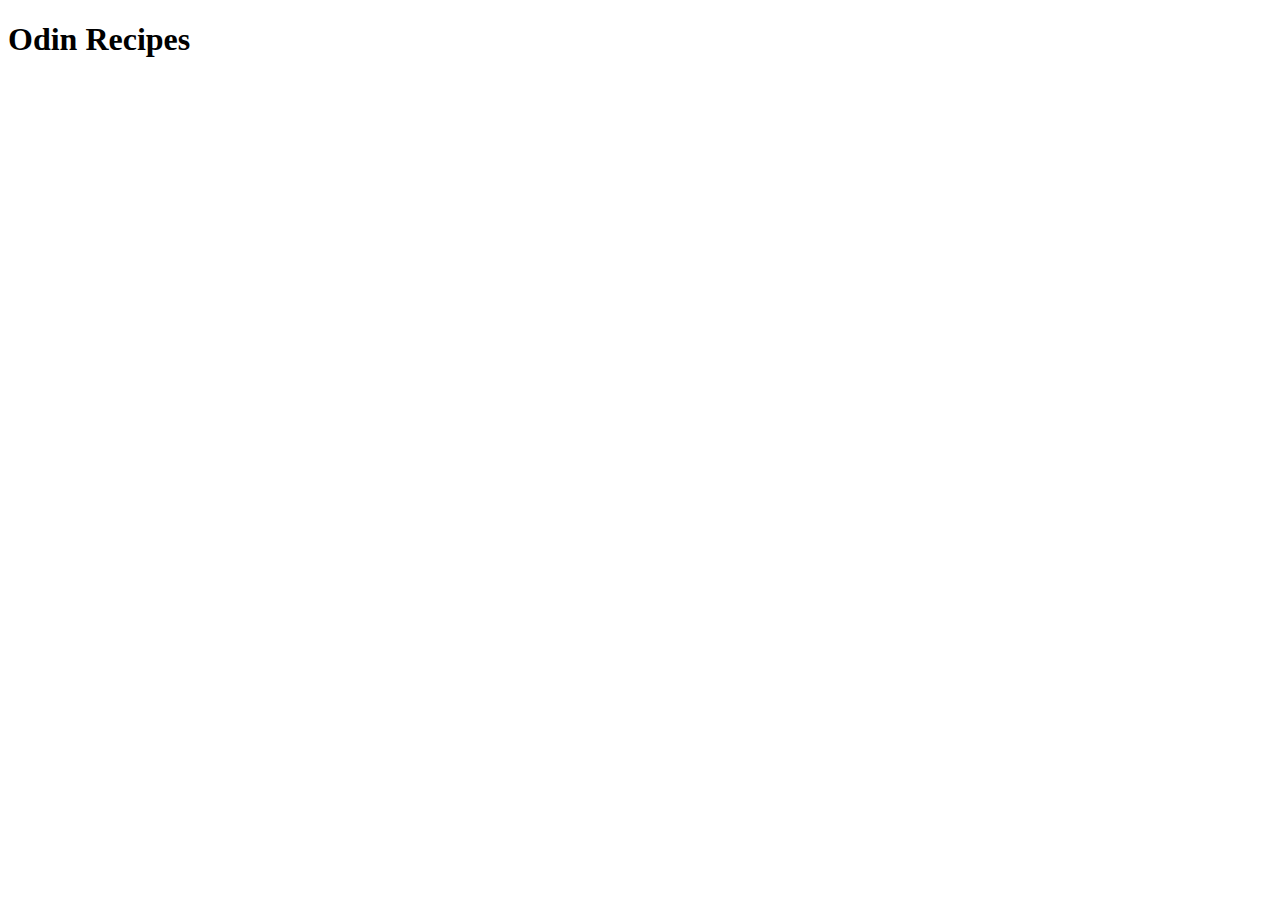
==== index.html @ 03a8726b "Iteration 1: Initial Structure" ====
<!DOCTYPE html>
<html lang="en">
  <head>
    <meta charset="UTF-8">
    <meta http-equiv="X-UA-Compatible" content="IE=edge">
    <meta name="viewport" content="width=device-width, initial-scale=1.0">
    <title>Odin Recipes</title>
  </head>
  <body>
    <h1>Odin Recipes</h1>
    
  </body>
</html>
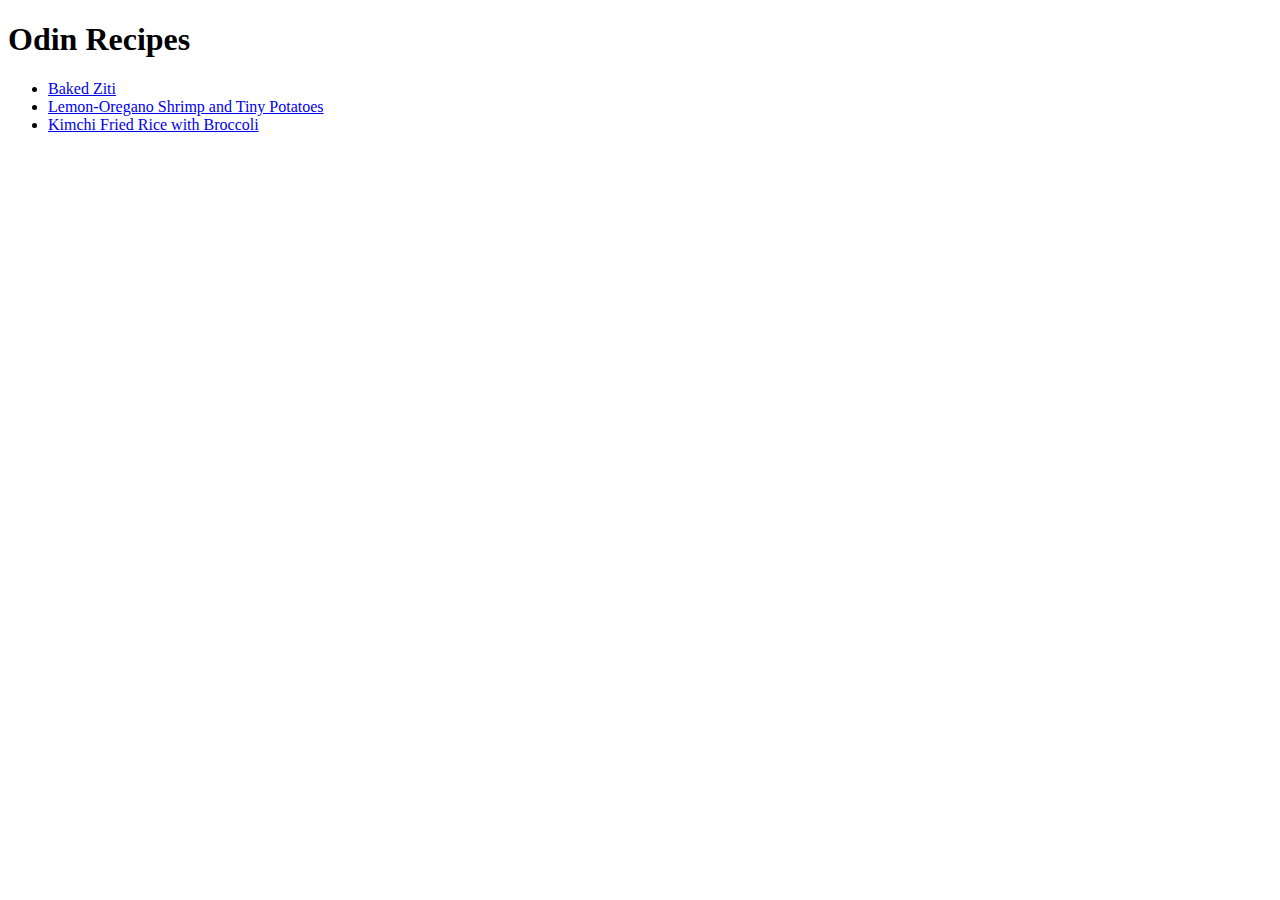
==== commit 0bf3e801: "Iteration 4: Add More Recipes - Add Lemon-Oregano Shrimp recipe - Add Kimchi Fried Rice recipe - Min" ====
--- a/index.html
+++ b/index.html
@@ -8,6 +8,10 @@
   </head>
   <body>
     <h1>Odin Recipes</h1>
-    
+    <ul>
+      <li><a href="./recipes/baked-ziti.html">Baked Ziti</a></li>
+      <li><a href="./recipes/lemon-oregano-shrimp-tiny-potatoes.html">Lemon-Oregano Shrimp and Tiny Potatoes</a></li>
+      <li><a href="./recipes/kimchi-fried-rice-broccoli.html">Kimchi Fried Rice with Broccoli</a></li>
+    </ul>
   </body>
 </html>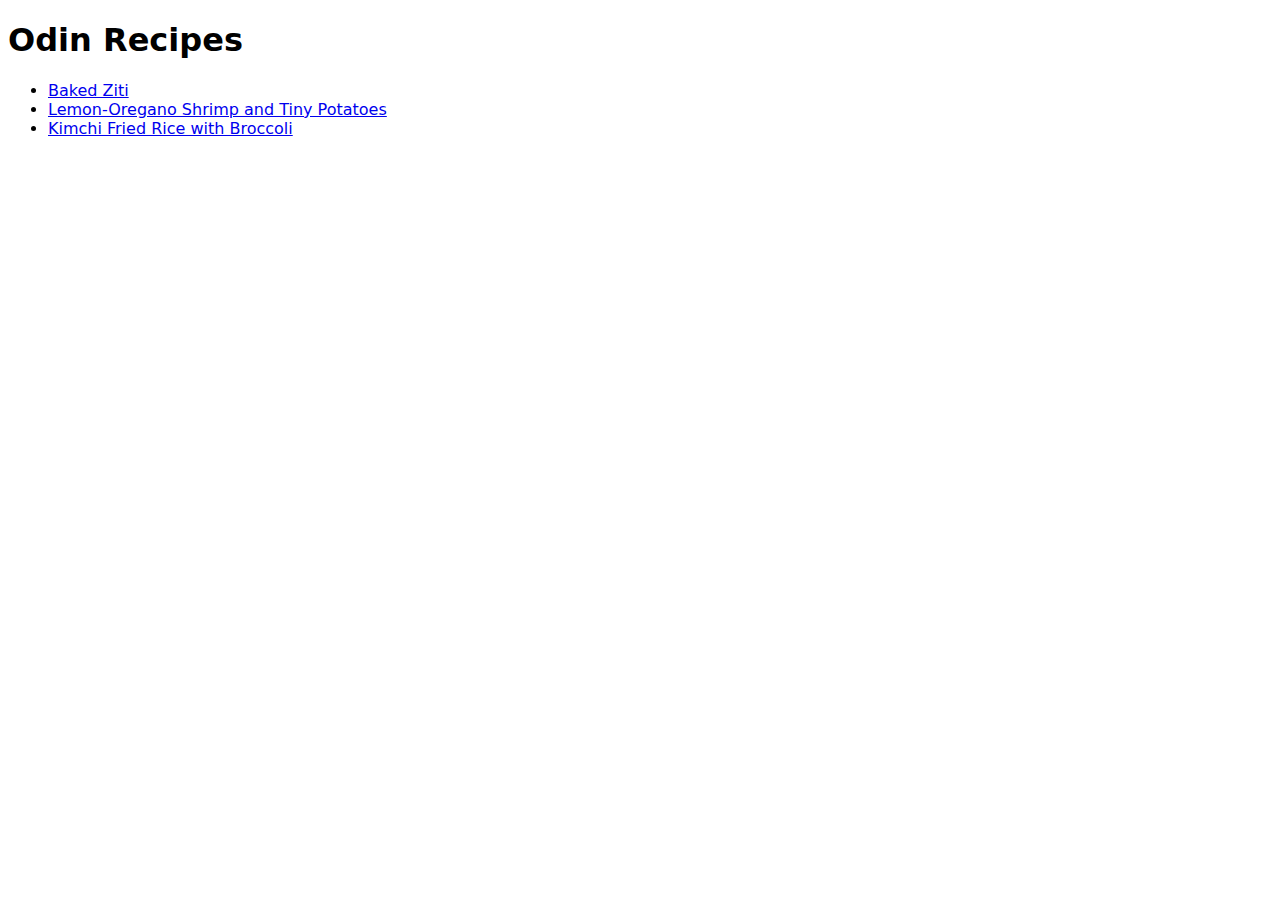
==== commit 94c561a8: "Minor styling as part of CSS Fundamentals" ====
--- a/index.html
+++ b/index.html
@@ -4,6 +4,7 @@
     <meta charset="UTF-8">
     <meta http-equiv="X-UA-Compatible" content="IE=edge">
     <meta name="viewport" content="width=device-width, initial-scale=1.0">
+    <link rel="stylesheet" href="./styles/styles.css">
     <title>Odin Recipes</title>
   </head>
   <body>
--- a/styles/styles.css
+++ b/styles/styles.css
@@ -0,0 +1,18 @@
+* {
+  font-family: system-ui, -apple-system, BlinkMacSystemFont, 'Segoe UI', Roboto, Oxygen, Ubuntu, Cantarell, 'Open Sans', 'Helvetica Neue', sans-serif;
+}
+
+.desc-time {
+  background-color: black;
+  color: white;
+}
+
+.ingr-servings {
+  background-color: yellow;
+  color: black;
+}
+
+.img-recipe {
+  height: 300px;
+  width: auto;
+}